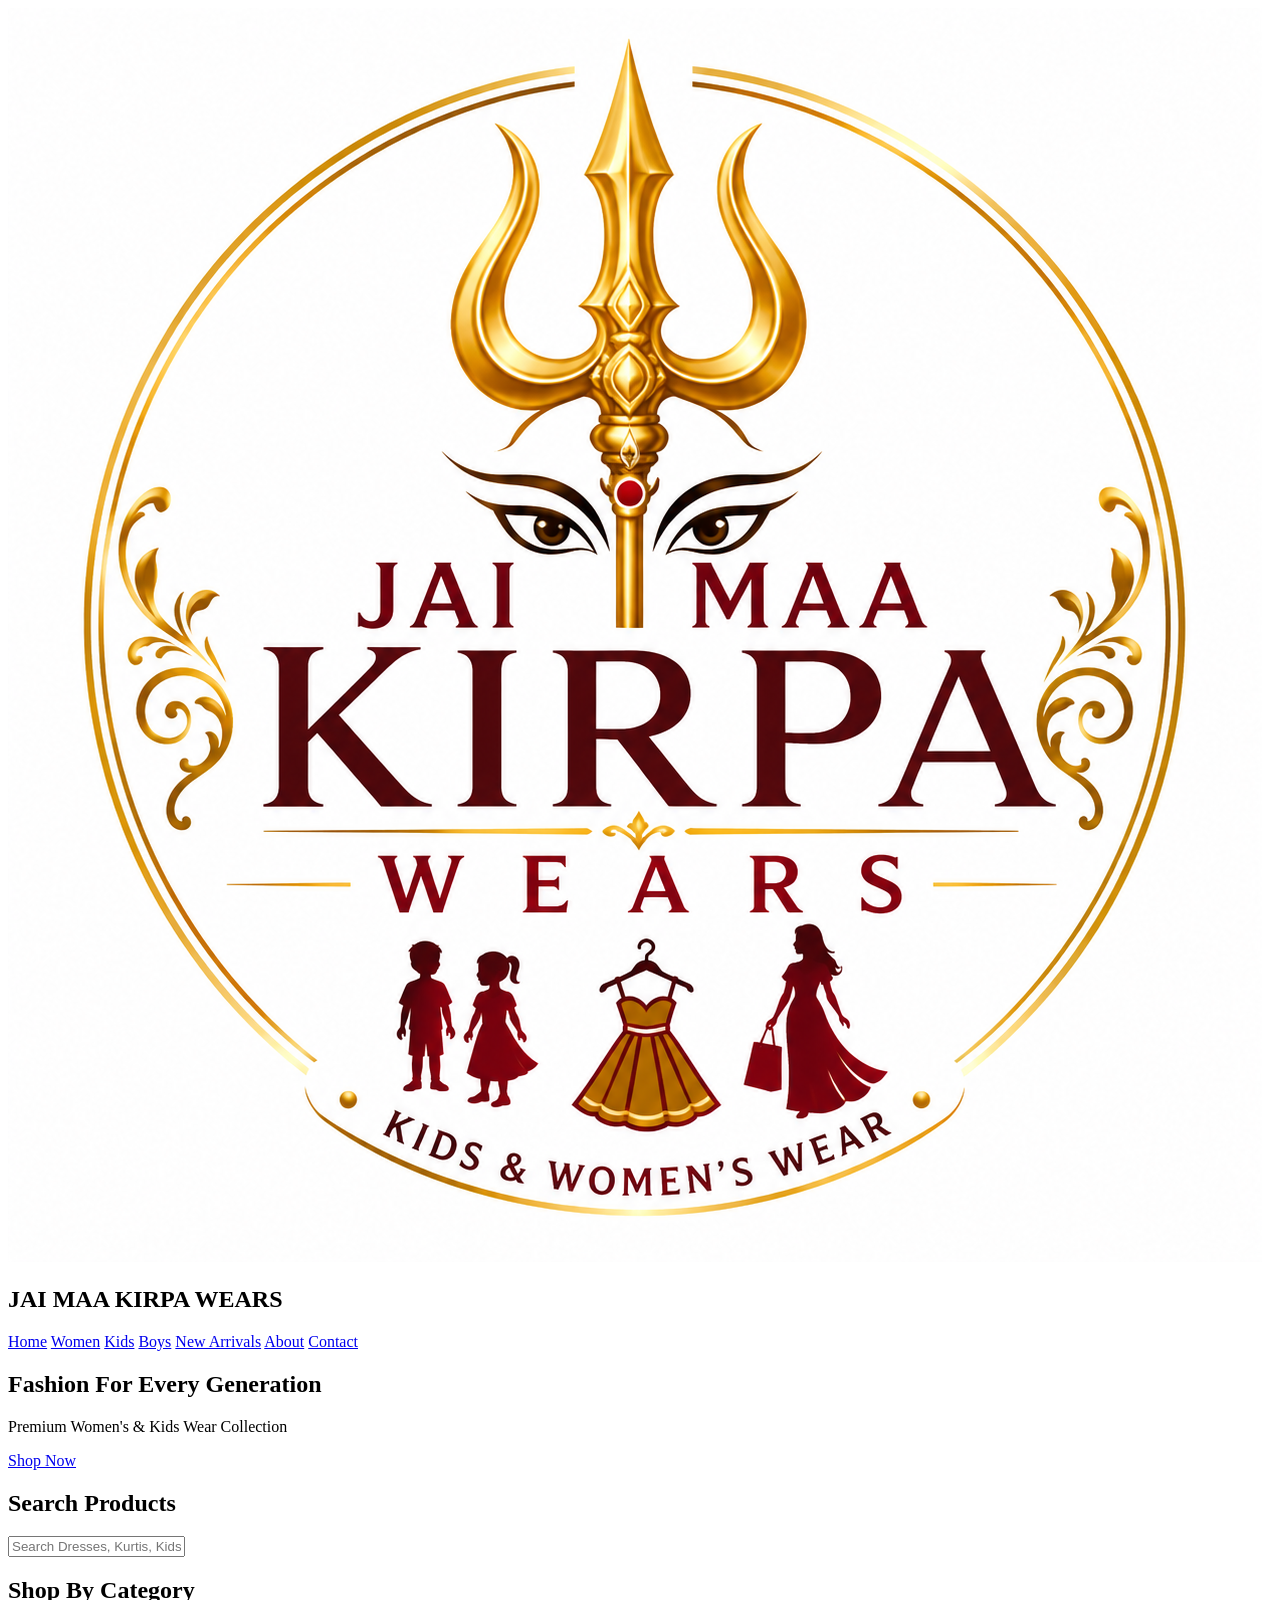
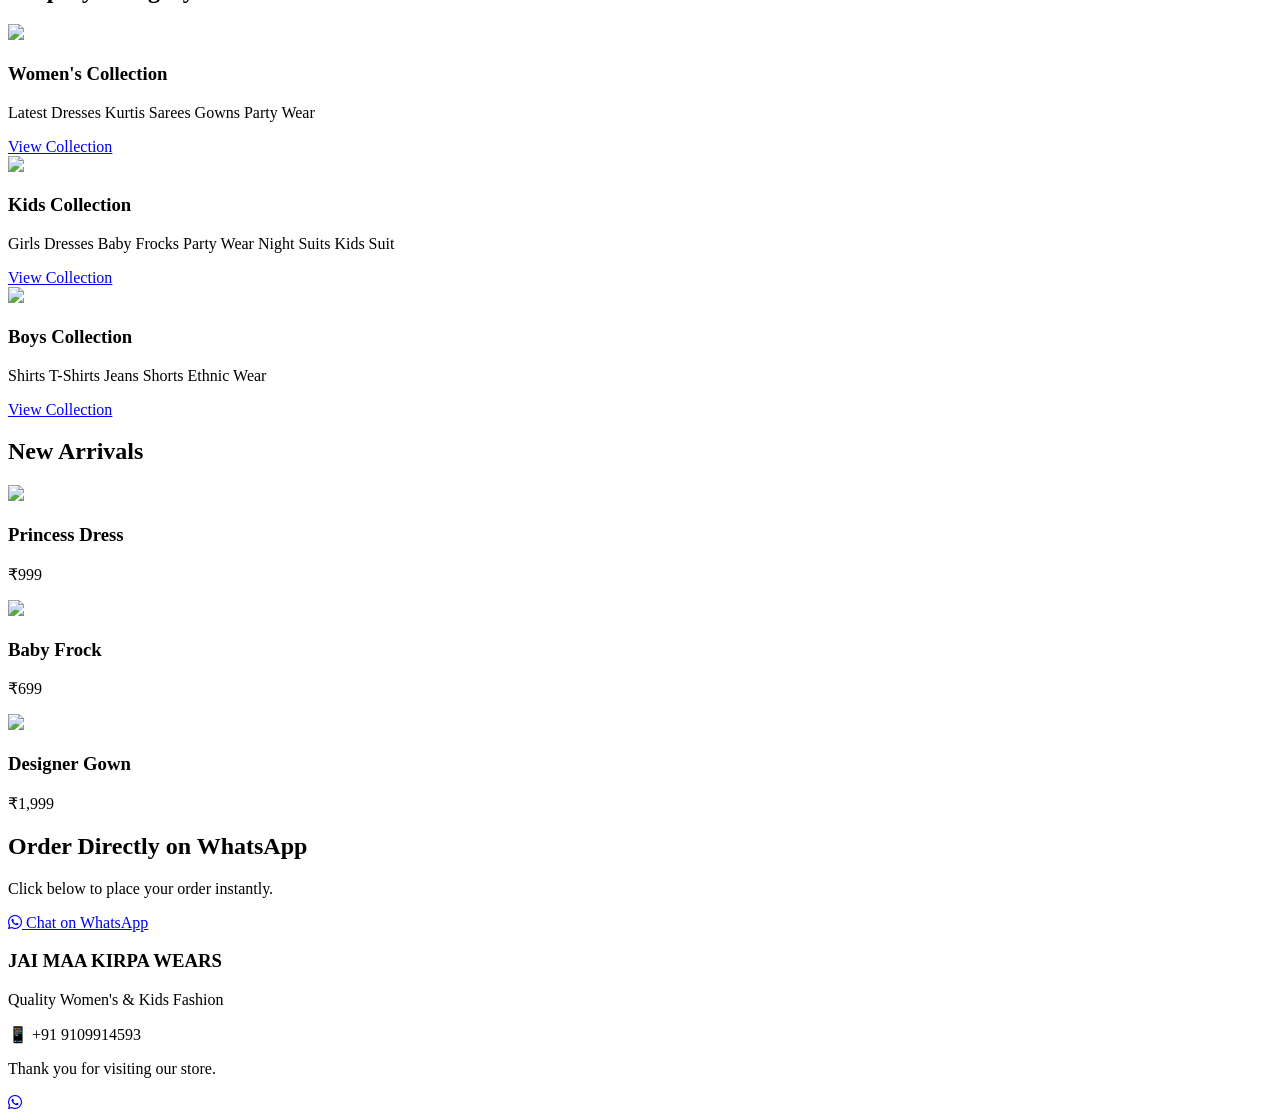
==== index.html @ 6b9ef033 "Add files via upload" ====
<!DOCTYPE html>
<html lang="en">
<head>
<meta charset="UTF-8">
<meta name="viewport" content="width=device-width, initial-scale=1.0">
<title>JAI MAA KIRPA WEARS</title>

<link rel="stylesheet" href="style.css">
<link rel="preconnect" href="https://fonts.googleapis.com">
<link href="https://fonts.googleapis.com/css2?family=Poppins:wght@300;400;500;600;700&display=swap" rel="stylesheet">

<link rel="stylesheet"
href="https://cdnjs.cloudflare.com/ajax/libs/font-awesome/6.5.2/css/all.min.css">

</head>

<body>

<header>

<div class="logo">

<img src="logo.png">

<h2>JAI MAA KIRPA WEARS</h2>

</div>

<nav>

<a href="#">Home</a>

<a href="women/index.html">Women</a>

<a href="kids/index.html">Kids</a>

<a href="boys/index.html">Boys</a>

<a href="new-arrivals.html">New Arrivals</a>

<a href="about.html">About</a>

<a href="contact.html">Contact</a>

</nav>

</header>

<section class="hero">

<div class="overlay">

<h1>Fashion For Every Generation</h1>

<p>
Premium Women's & Kids Wear Collection
</p>

<a href="women/index.html" class="btn">

Shop Now

</a>

</div>

</section>

<section class="search">

<h2>Search Products</h2>

<input
type="text"
id="searchInput"
placeholder="Search Dresses, Kurtis, Kids Wear..."
>

</section>

<section class="categories">

<h2 class="title">

Shop By Category

</h2>

<div class="grid">

<div class="card">

<img src="images/women/banner.jpg">

<h3>Women's Collection</h3>

<p>

Latest Dresses

Kurtis

Sarees

Gowns

Party Wear

</p>

<a href="women/index.html">

View Collection

</a>

</div>

<div class="card">

<img src="images/kids/banner.jpg">

<h3>Kids Collection</h3>

<p>

Girls Dresses

Baby Frocks

Party Wear

Night Suits

Kids Suit

</p>

<a href="kids/index.html">

View Collection

</a>

</div>

<div class="card">

<img src="images/boys/banner.jpg">

<h3>Boys Collection</h3>

<p>

Shirts

T-Shirts

Jeans

Shorts

Ethnic Wear

</p>

<a href="boys/index.html">

View Collection

</a>

</div>

</div>

</section>

<section class="arrival">

<h2 class="title">

New Arrivals

</h2>

<div class="grid">

<div class="card">

<img src="images/new/1.jpg">

<h3>Princess Dress</h3>

<p>

₹999

</p>

</div>

<div class="card">

<img src="images/new/2.jpg">

<h3>Baby Frock</h3>

<p>

₹699

</p>

</div>

<div class="card">

<img src="images/new/3.jpg">

<h3>Designer Gown</h3>

<p>

₹1,999

</p>

</div>

</div>

</section>

<section class="contact-home">

<h2>

Order Directly on WhatsApp

</h2>

<p>

Click below to place your order instantly.

</p>

<a
href="https://wa.me/919109914593"
class="whatsapp">

<i class="fab fa-whatsapp"></i>

Chat on WhatsApp

</a>

</section>

<footer>

<div>

<h3>JAI MAA KIRPA WEARS</h3>

<p>

Quality Women's & Kids Fashion

</p>

<p>

📱 +91 9109914593

</p>

<p>

Thank you for visiting our store.

</p>

</div>

</footer>

<script src="script.js"></script>

</body>

</html>
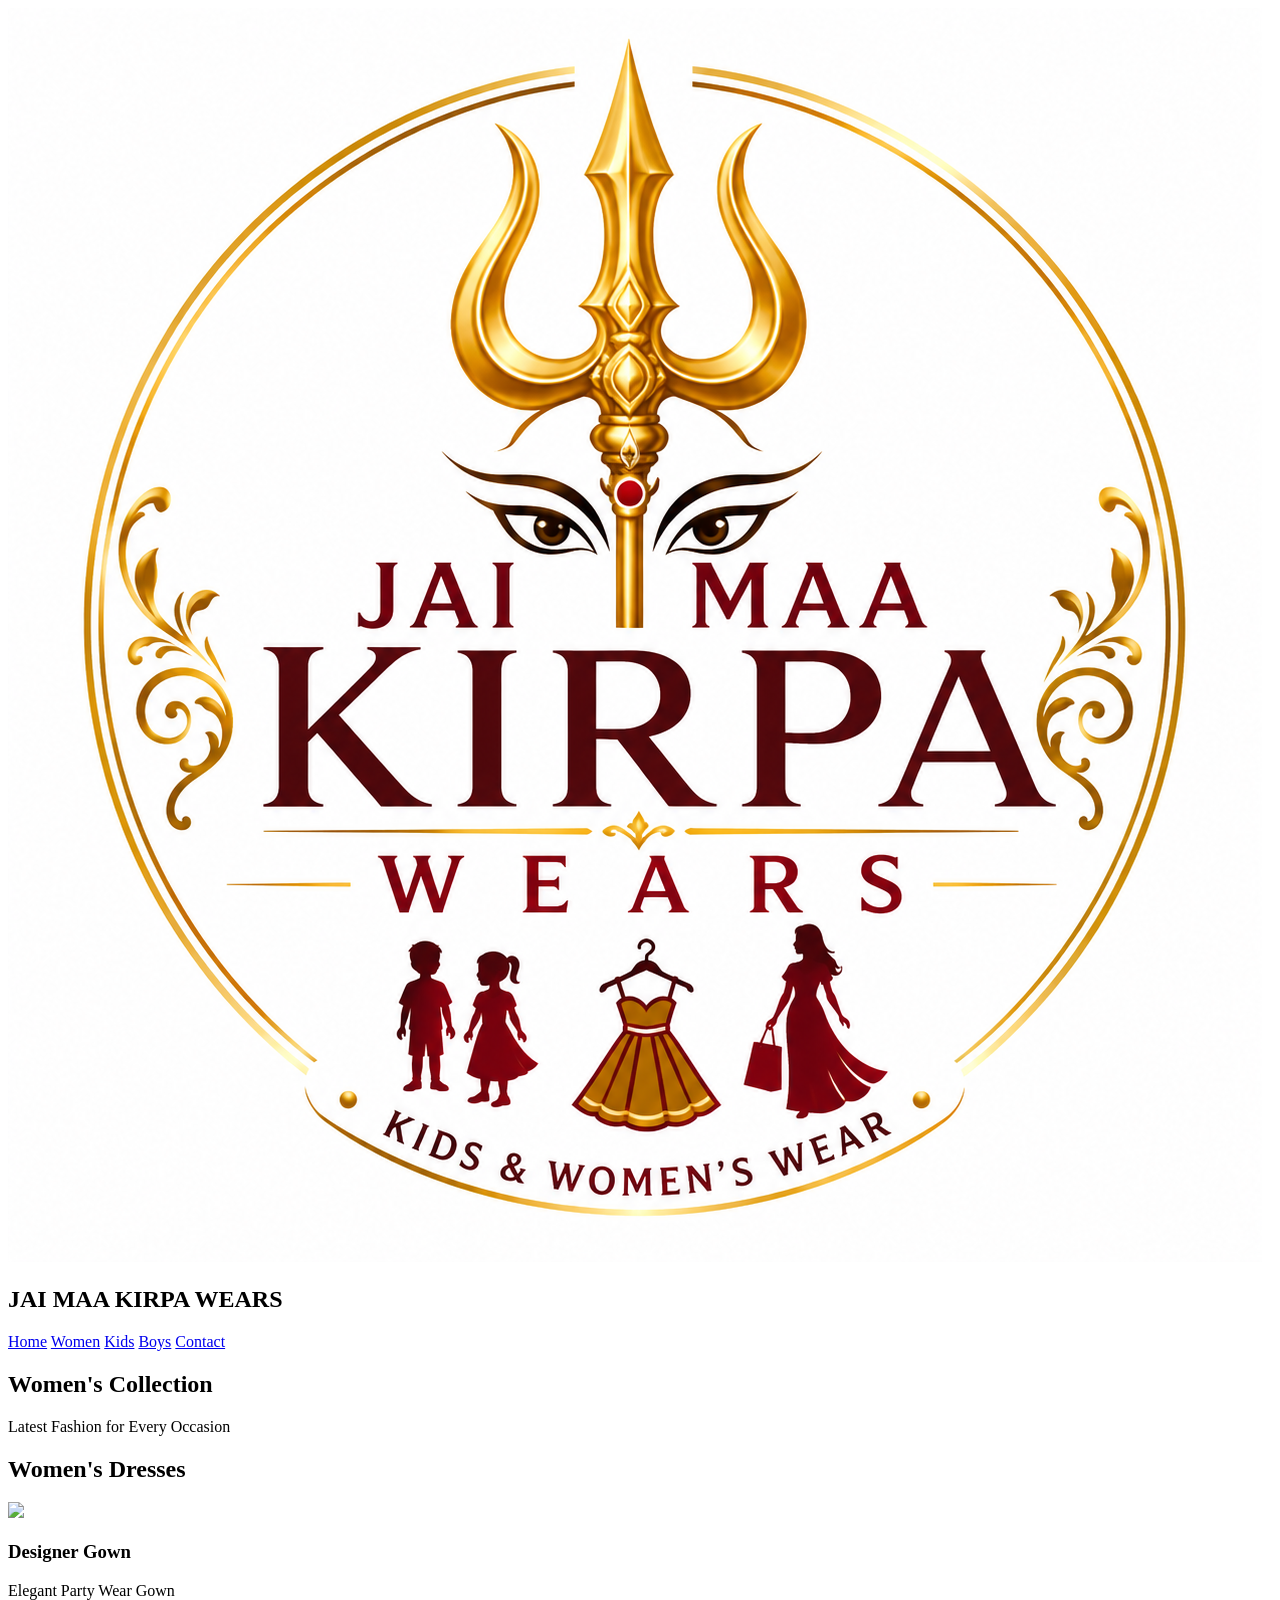
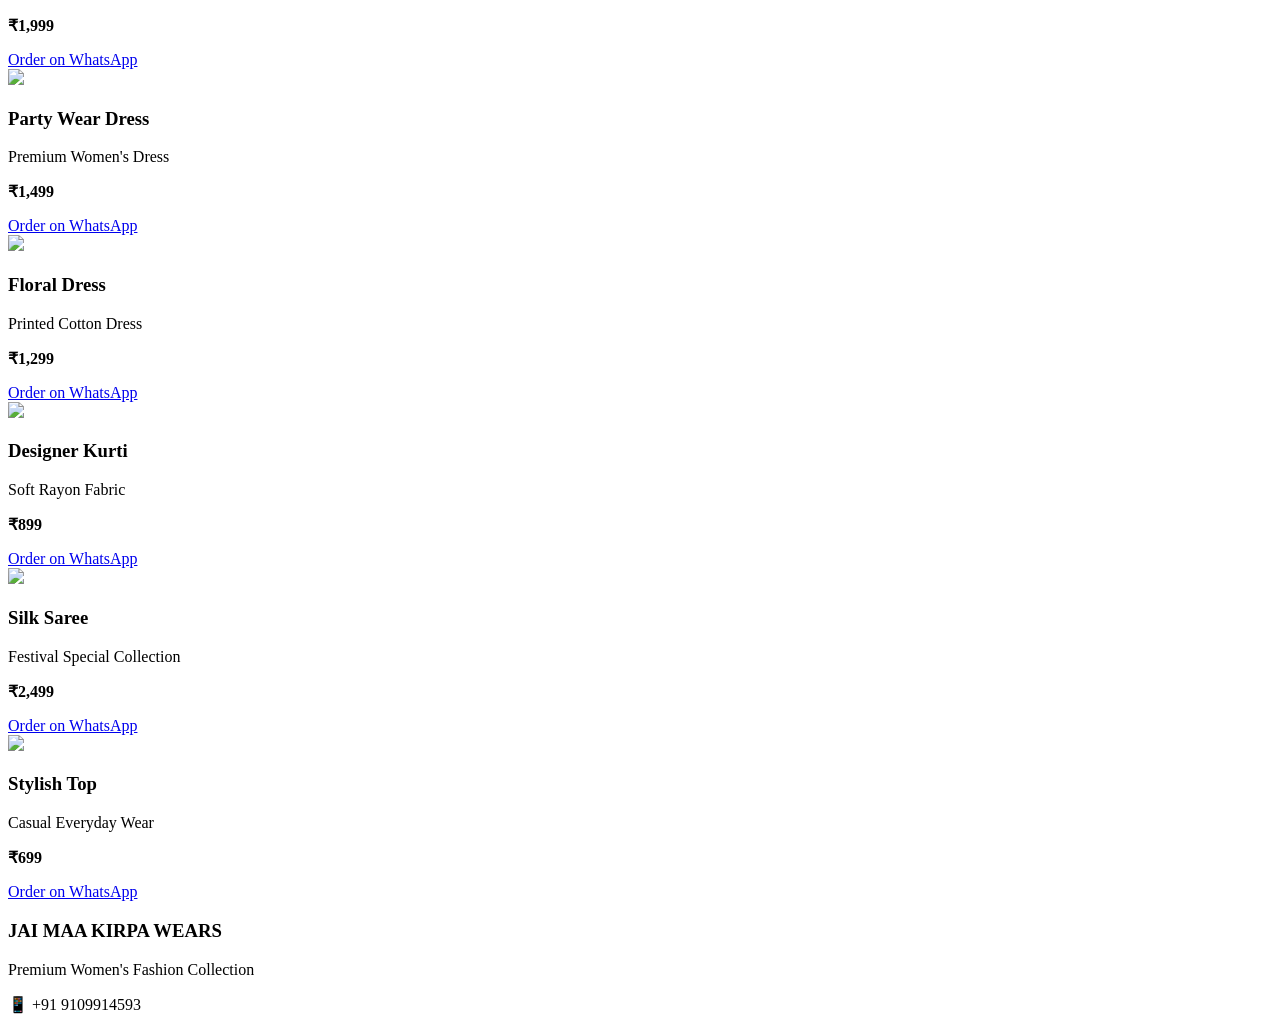
==== commit 9c6ca561: "Add files via upload" ====
--- a/index.html
+++ b/index.html
@@ -1,16 +1,18 @@
 <!DOCTYPE html>
 <html lang="en">
+
 <head>
+
 <meta charset="UTF-8">
 <meta name="viewport" content="width=device-width, initial-scale=1.0">
-<title>JAI MAA KIRPA WEARS</title>
 
-<link rel="stylesheet" href="style.css">
+<title>Women's Collection | Jai Maa Kirpa Wears</title>
+
+<link rel="stylesheet" href="../style.css">
+
 <link rel="preconnect" href="https://fonts.googleapis.com">
+
 <link href="https://fonts.googleapis.com/css2?family=Poppins:wght@300;400;500;600;700&display=swap" rel="stylesheet">
-
-<link rel="stylesheet"
-href="https://cdnjs.cloudflare.com/ajax/libs/font-awesome/6.5.2/css/all.min.css">
 
 </head>
 
@@ -20,7 +22,7 @@
 
 <div class="logo">
 
-<img src="logo.png">
+<img src="../logo.png" alt="Logo">
 
 <h2>JAI MAA KIRPA WEARS</h2>
 
@@ -28,19 +30,15 @@
 
 <nav>
 
-<a href="#">Home</a>
+<a href="../index.html">Home</a>
 
-<a href="women/index.html">Women</a>
+<a href="../women/index.html">Women</a>
 
-<a href="kids/index.html">Kids</a>
+<a href="../kids/index.html">Kids</a>
 
-<a href="boys/index.html">Boys</a>
+<a href="../boys/index.html">Boys</a>
 
-<a href="new-arrivals.html">New Arrivals</a>
-
-<a href="about.html">About</a>
-
-<a href="contact.html">Contact</a>
+<a href="../contact.html">Contact</a>
 
 </nav>
 
@@ -50,67 +48,33 @@
 
 <div class="overlay">
 
-<h1>Fashion For Every Generation</h1>
+<h1>Women's Collection</h1>
 
-<p>
-Premium Women's & Kids Wear Collection
-</p>
-
-<a href="women/index.html" class="btn">
-
-Shop Now
-
-</a>
+<p>Latest Fashion for Every Occasion</p>
 
 </div>
 
 </section>
 
-<section class="search">
+<section>
 
-<h2>Search Products</h2>
-
-<input
-type="text"
-id="searchInput"
-placeholder="Search Dresses, Kurtis, Kids Wear..."
->
-
-</section>
-
-<section class="categories">
-
-<h2 class="title">
-
-Shop By Category
-
-</h2>
+<h2 class="title">Women's Dresses</h2>
 
 <div class="grid">
 
 <div class="card">
 
-<img src="images/women/banner.jpg">
+<img src="../images/women/dress1.jpg">
 
-<h3>Women's Collection</h3>
+<h3>Designer Gown</h3>
 
-<p>
+<p>Elegant Party Wear Gown</p>
 
-Latest Dresses
+<p><strong>₹1,999</strong></p>
 
-Kurtis
+<a href="https://wa.me/919109914593?text=I%20want%20Designer%20Gown">
 
-Sarees
-
-Gowns
-
-Party Wear
-
-</p>
-
-<a href="women/index.html">
-
-View Collection
+Order on WhatsApp
 
 </a>
 
@@ -118,27 +82,17 @@
 
 <div class="card">
 
-<img src="images/kids/banner.jpg">
+<img src="../images/women/dress2.jpg">
 
-<h3>Kids Collection</h3>
+<h3>Party Wear Dress</h3>
 
-<p>
+<p>Premium Women's Dress</p>
 
-Girls Dresses
+<p><strong>₹1,499</strong></p>
 
-Baby Frocks
+<a href="https://wa.me/919109914593?text=I%20want%20Party%20Wear%20Dress">
 
-Party Wear
-
-Night Suits
-
-Kids Suit
-
-</p>
-
-<a href="kids/index.html">
-
-View Collection
+Order on WhatsApp
 
 </a>
 
@@ -146,27 +100,71 @@
 
 <div class="card">
 
-<img src="images/boys/banner.jpg">
+<img src="../images/women/dress3.jpg">
 
-<h3>Boys Collection</h3>
+<h3>Floral Dress</h3>
 
-<p>
+<p>Printed Cotton Dress</p>
 
-Shirts
+<p><strong>₹1,299</strong></p>
 
-T-Shirts
+<a href="https://wa.me/919109914593?text=I%20want%20Floral%20Dress">
 
-Jeans
+Order on WhatsApp
 
-Shorts
+</a>
 
-Ethnic Wear
+</div>
 
-</p>
+<div class="card">
 
-<a href="boys/index.html">
+<img src="../images/women/kurti1.jpg">
 
-View Collection
+<h3>Designer Kurti</h3>
+
+<p>Soft Rayon Fabric</p>
+
+<p><strong>₹899</strong></p>
+
+<a href="https://wa.me/919109914593?text=I%20want%20Designer%20Kurti">
+
+Order on WhatsApp
+
+</a>
+
+</div>
+
+<div class="card">
+
+<img src="../images/women/saree1.jpg">
+
+<h3>Silk Saree</h3>
+
+<p>Festival Special Collection</p>
+
+<p><strong>₹2,499</strong></p>
+
+<a href="https://wa.me/919109914593?text=I%20want%20Silk%20Saree">
+
+Order on WhatsApp
+
+</a>
+
+</div>
+
+<div class="card">
+
+<img src="../images/women/top1.jpg">
+
+<h3>Stylish Top</h3>
+
+<p>Casual Everyday Wear</p>
+
+<p><strong>₹699</strong></p>
+
+<a href="https://wa.me/919109914593?text=I%20want%20Stylish%20Top">
+
+Order on WhatsApp
 
 </a>
 
@@ -176,117 +174,17 @@
 
 </section>
 
-<section class="arrival">
-
-<h2 class="title">
-
-New Arrivals
-
-</h2>
-
-<div class="grid">
-
-<div class="card">
-
-<img src="images/new/1.jpg">
-
-<h3>Princess Dress</h3>
-
-<p>
-
-₹999
-
-</p>
-
-</div>
-
-<div class="card">
-
-<img src="images/new/2.jpg">
-
-<h3>Baby Frock</h3>
-
-<p>
-
-₹699
-
-</p>
-
-</div>
-
-<div class="card">
-
-<img src="images/new/3.jpg">
-
-<h3>Designer Gown</h3>
-
-<p>
-
-₹1,999
-
-</p>
-
-</div>
-
-</div>
-
-</section>
-
-<section class="contact-home">
-
-<h2>
-
-Order Directly on WhatsApp
-
-</h2>
-
-<p>
-
-Click below to place your order instantly.
-
-</p>
-
-<a
-href="https://wa.me/919109914593"
-class="whatsapp">
-
-<i class="fab fa-whatsapp"></i>
-
-Chat on WhatsApp
-
-</a>
-
-</section>
-
 <footer>
-
-<div>
 
 <h3>JAI MAA KIRPA WEARS</h3>
 
-<p>
+<p>Premium Women's Fashion Collection</p>
 
-Quality Women's & Kids Fashion
-
-</p>
-
-<p>
-
-📱 +91 9109914593
-
-</p>
-
-<p>
-
-Thank you for visiting our store.
-
-</p>
-
-</div>
+<p>📱 +91 9109914593</p>
 
 </footer>
 
-<script src="script.js"></script>
+<script src="../script.js"></script>
 
 </body>
 
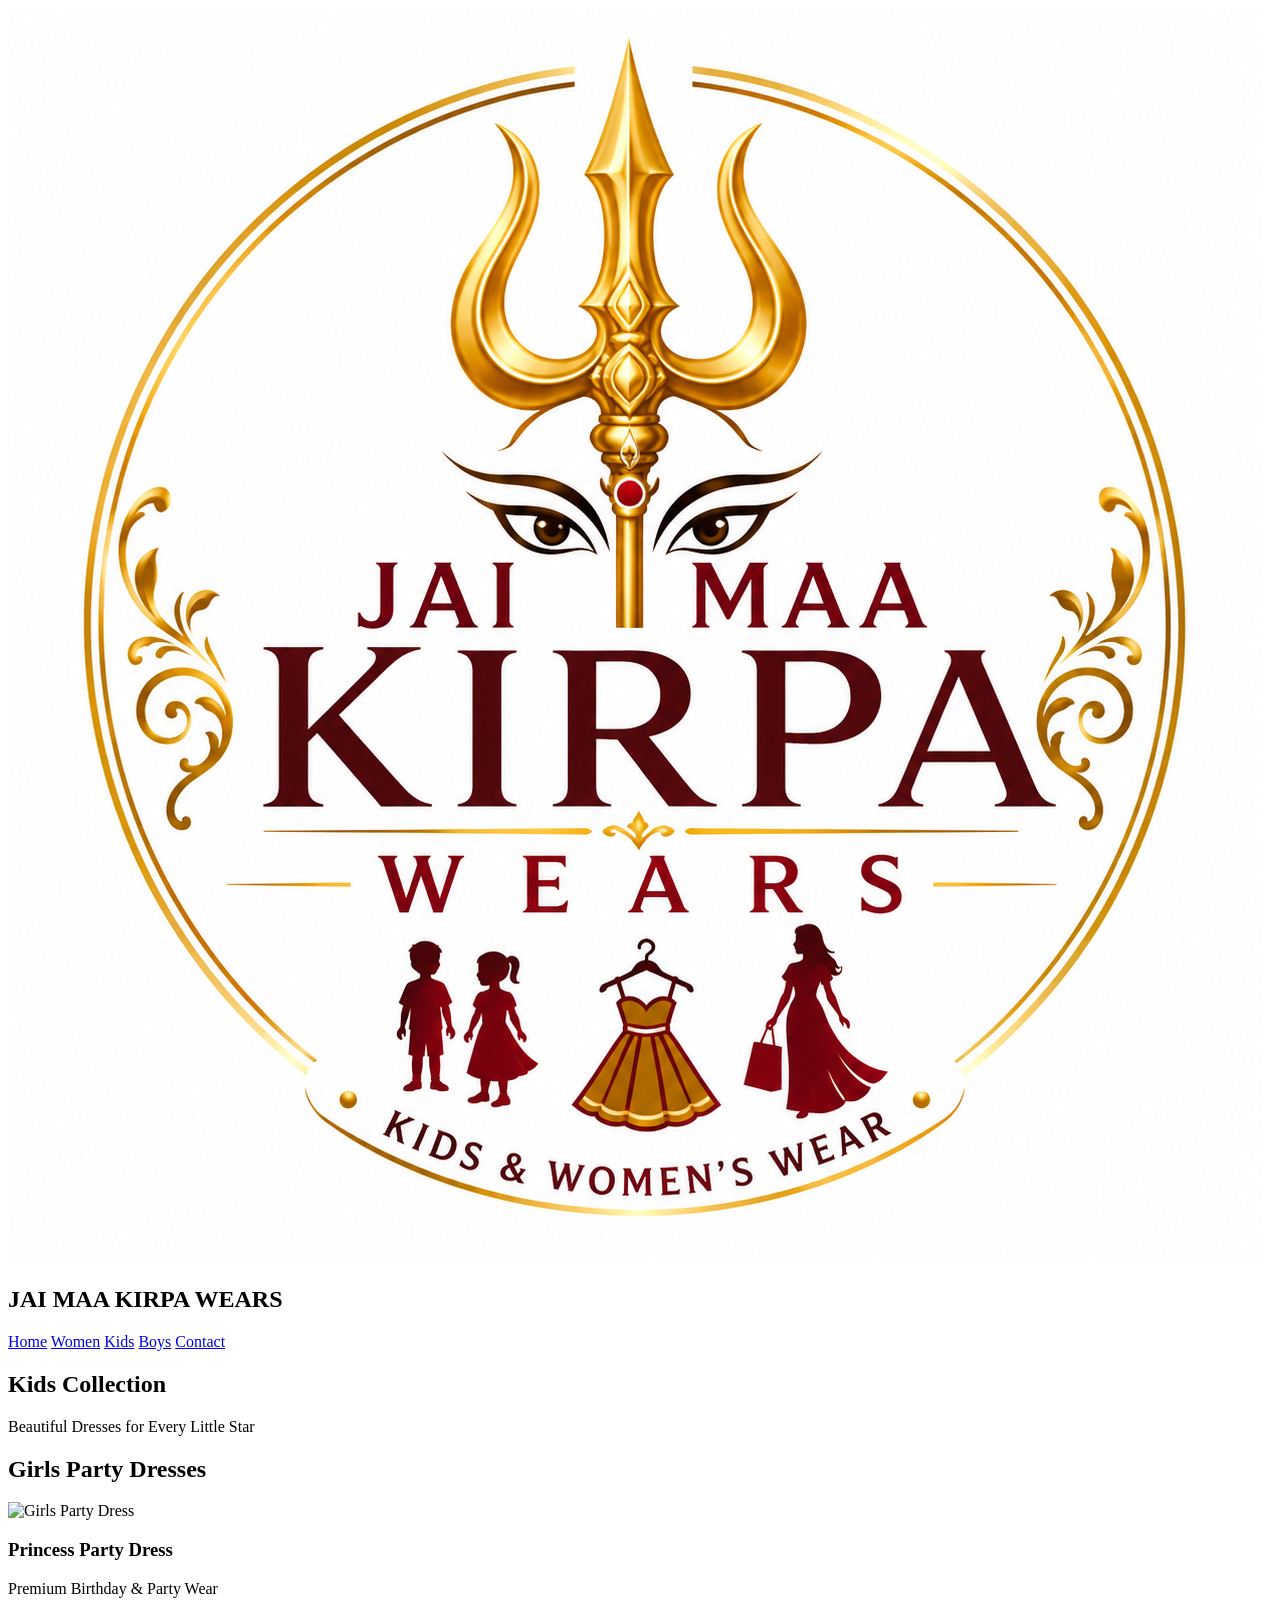
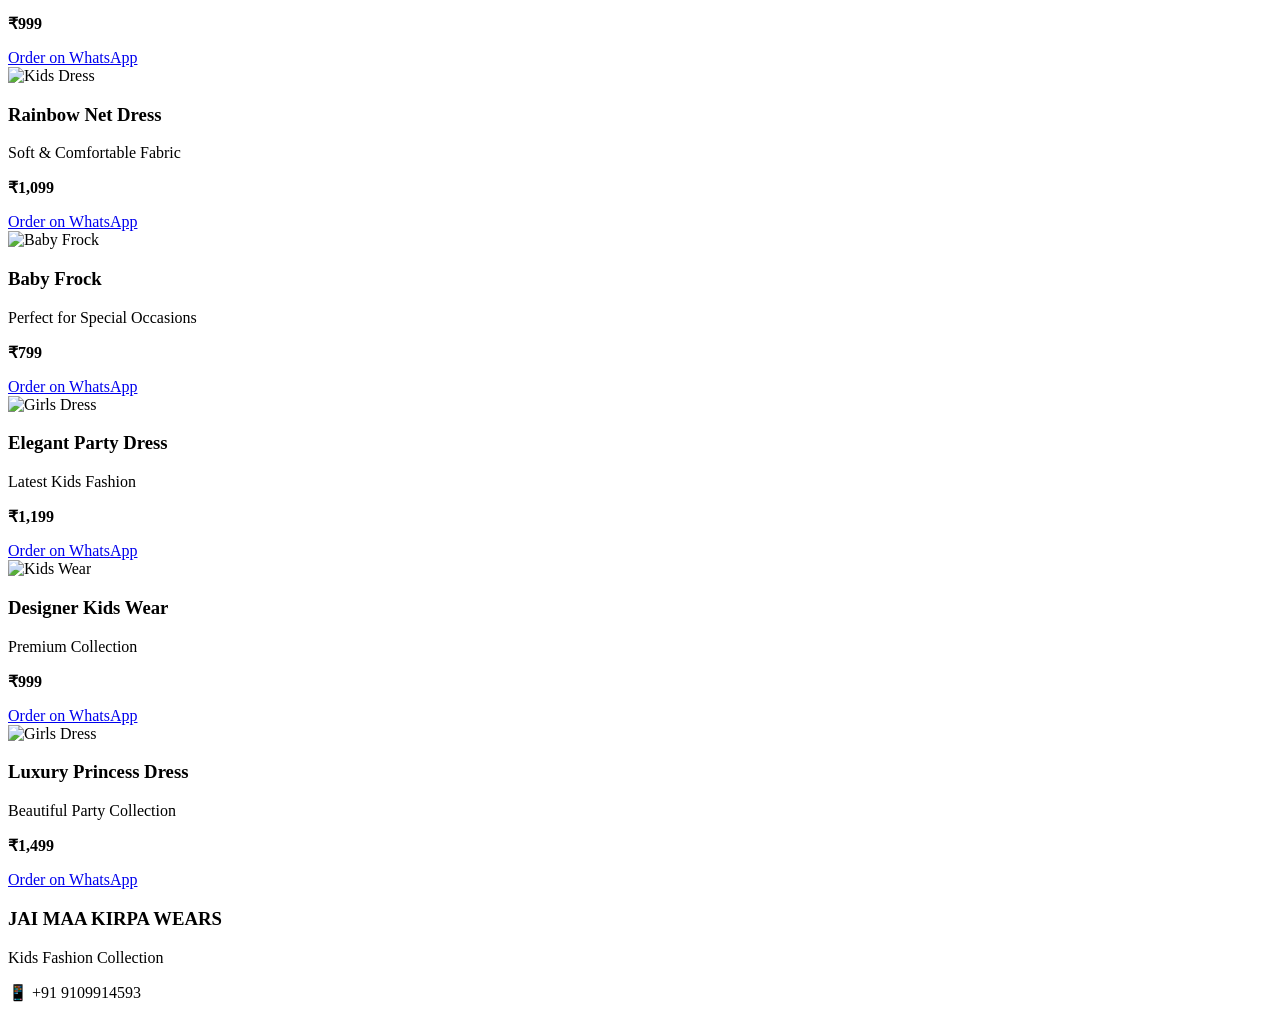
==== commit 9de18f5a: "Add files via upload" ====
--- a/index.html
+++ b/index.html
@@ -1,16 +1,13 @@
 <!DOCTYPE html>
 <html lang="en">
-
 <head>
 
 <meta charset="UTF-8">
 <meta name="viewport" content="width=device-width, initial-scale=1.0">
 
-<title>Women's Collection | Jai Maa Kirpa Wears</title>
+<title>Kids Collection | JAI MAA KIRPA WEARS</title>
 
 <link rel="stylesheet" href="../style.css">
-
-<link rel="preconnect" href="https://fonts.googleapis.com">
 
 <link href="https://fonts.googleapis.com/css2?family=Poppins:wght@300;400;500;600;700&display=swap" rel="stylesheet">
 
@@ -31,13 +28,9 @@
 <nav>
 
 <a href="../index.html">Home</a>
-
 <a href="../women/index.html">Women</a>
-
 <a href="../kids/index.html">Kids</a>
-
 <a href="../boys/index.html">Boys</a>
-
 <a href="../contact.html">Contact</a>
 
 </nav>
@@ -48,9 +41,9 @@
 
 <div class="overlay">
 
-<h1>Women's Collection</h1>
+<h1>Kids Collection</h1>
 
-<p>Latest Fashion for Every Occasion</p>
+<p>Beautiful Dresses for Every Little Star</p>
 
 </div>
 
@@ -58,114 +51,102 @@
 
 <section>
 
-<h2 class="title">Women's Dresses</h2>
+<h2 class="title">Girls Party Dresses</h2>
 
 <div class="grid">
 
 <div class="card">
 
-<img src="../images/women/dress1.jpg">
+<img src="../images/kids/kids1.jpg" alt="Girls Party Dress">
 
-<h3>Designer Gown</h3>
+<h3>Princess Party Dress</h3>
 
-<p>Elegant Party Wear Gown</p>
+<p>Premium Birthday & Party Wear</p>
 
-<p><strong>₹1,999</strong></p>
+<p><strong>₹999</strong></p>
 
-<a href="https://wa.me/919109914593?text=I%20want%20Designer%20Gown">
-
+<a href="https://wa.me/919109914593?text=I want to order Princess Party Dress">
 Order on WhatsApp
-
 </a>
 
 </div>
 
 <div class="card">
 
-<img src="../images/women/dress2.jpg">
+<img src="../images/kids/kids2.jpg" alt="Kids Dress">
 
-<h3>Party Wear Dress</h3>
+<h3>Rainbow Net Dress</h3>
 
-<p>Premium Women's Dress</p>
+<p>Soft & Comfortable Fabric</p>
 
-<p><strong>₹1,499</strong></p>
+<p><strong>₹1,099</strong></p>
 
-<a href="https://wa.me/919109914593?text=I%20want%20Party%20Wear%20Dress">
-
+<a href="https://wa.me/919109914593?text=I want to order Rainbow Net Dress">
 Order on WhatsApp
-
 </a>
 
 </div>
 
 <div class="card">
 
-<img src="../images/women/dress3.jpg">
+<img src="../images/kids/kids3.jpg" alt="Baby Frock">
 
-<h3>Floral Dress</h3>
+<h3>Baby Frock</h3>
 
-<p>Printed Cotton Dress</p>
+<p>Perfect for Special Occasions</p>
 
-<p><strong>₹1,299</strong></p>
+<p><strong>₹799</strong></p>
 
-<a href="https://wa.me/919109914593?text=I%20want%20Floral%20Dress">
-
+<a href="https://wa.me/919109914593?text=I want to order Baby Frock">
 Order on WhatsApp
-
 </a>
 
 </div>
 
 <div class="card">
 
-<img src="../images/women/kurti1.jpg">
+<img src="../images/kids/kids4.jpg" alt="Girls Dress">
 
-<h3>Designer Kurti</h3>
+<h3>Elegant Party Dress</h3>
 
-<p>Soft Rayon Fabric</p>
+<p>Latest Kids Fashion</p>
 
-<p><strong>₹899</strong></p>
+<p><strong>₹1,199</strong></p>
 
-<a href="https://wa.me/919109914593?text=I%20want%20Designer%20Kurti">
-
+<a href="https://wa.me/919109914593?text=I want to order Elegant Party Dress">
 Order on WhatsApp
-
 </a>
 
 </div>
 
 <div class="card">
 
-<img src="../images/women/saree1.jpg">
+<img src="../images/kids/kids5.jpg" alt="Kids Wear">
 
-<h3>Silk Saree</h3>
+<h3>Designer Kids Wear</h3>
 
-<p>Festival Special Collection</p>
+<p>Premium Collection</p>
 
-<p><strong>₹2,499</strong></p>
+<p><strong>₹999</strong></p>
 
-<a href="https://wa.me/919109914593?text=I%20want%20Silk%20Saree">
-
+<a href="https://wa.me/919109914593?text=I want to order Designer Kids Wear">
 Order on WhatsApp
-
 </a>
 
 </div>
 
 <div class="card">
 
-<img src="../images/women/top1.jpg">
+<img src="../images/kids/kids6.jpg" alt="Girls Dress">
 
-<h3>Stylish Top</h3>
+<h3>Luxury Princess Dress</h3>
 
-<p>Casual Everyday Wear</p>
+<p>Beautiful Party Collection</p>
 
-<p><strong>₹699</strong></p>
+<p><strong>₹1,499</strong></p>
 
-<a href="https://wa.me/919109914593?text=I%20want%20Stylish%20Top">
-
+<a href="https://wa.me/919109914593?text=I want to order Luxury Princess Dress">
 Order on WhatsApp
-
 </a>
 
 </div>
@@ -178,7 +159,7 @@
 
 <h3>JAI MAA KIRPA WEARS</h3>
 
-<p>Premium Women's Fashion Collection</p>
+<p>Kids Fashion Collection</p>
 
 <p>📱 +91 9109914593</p>
 
@@ -187,5 +168,4 @@
 <script src="../script.js"></script>
 
 </body>
-
 </html>
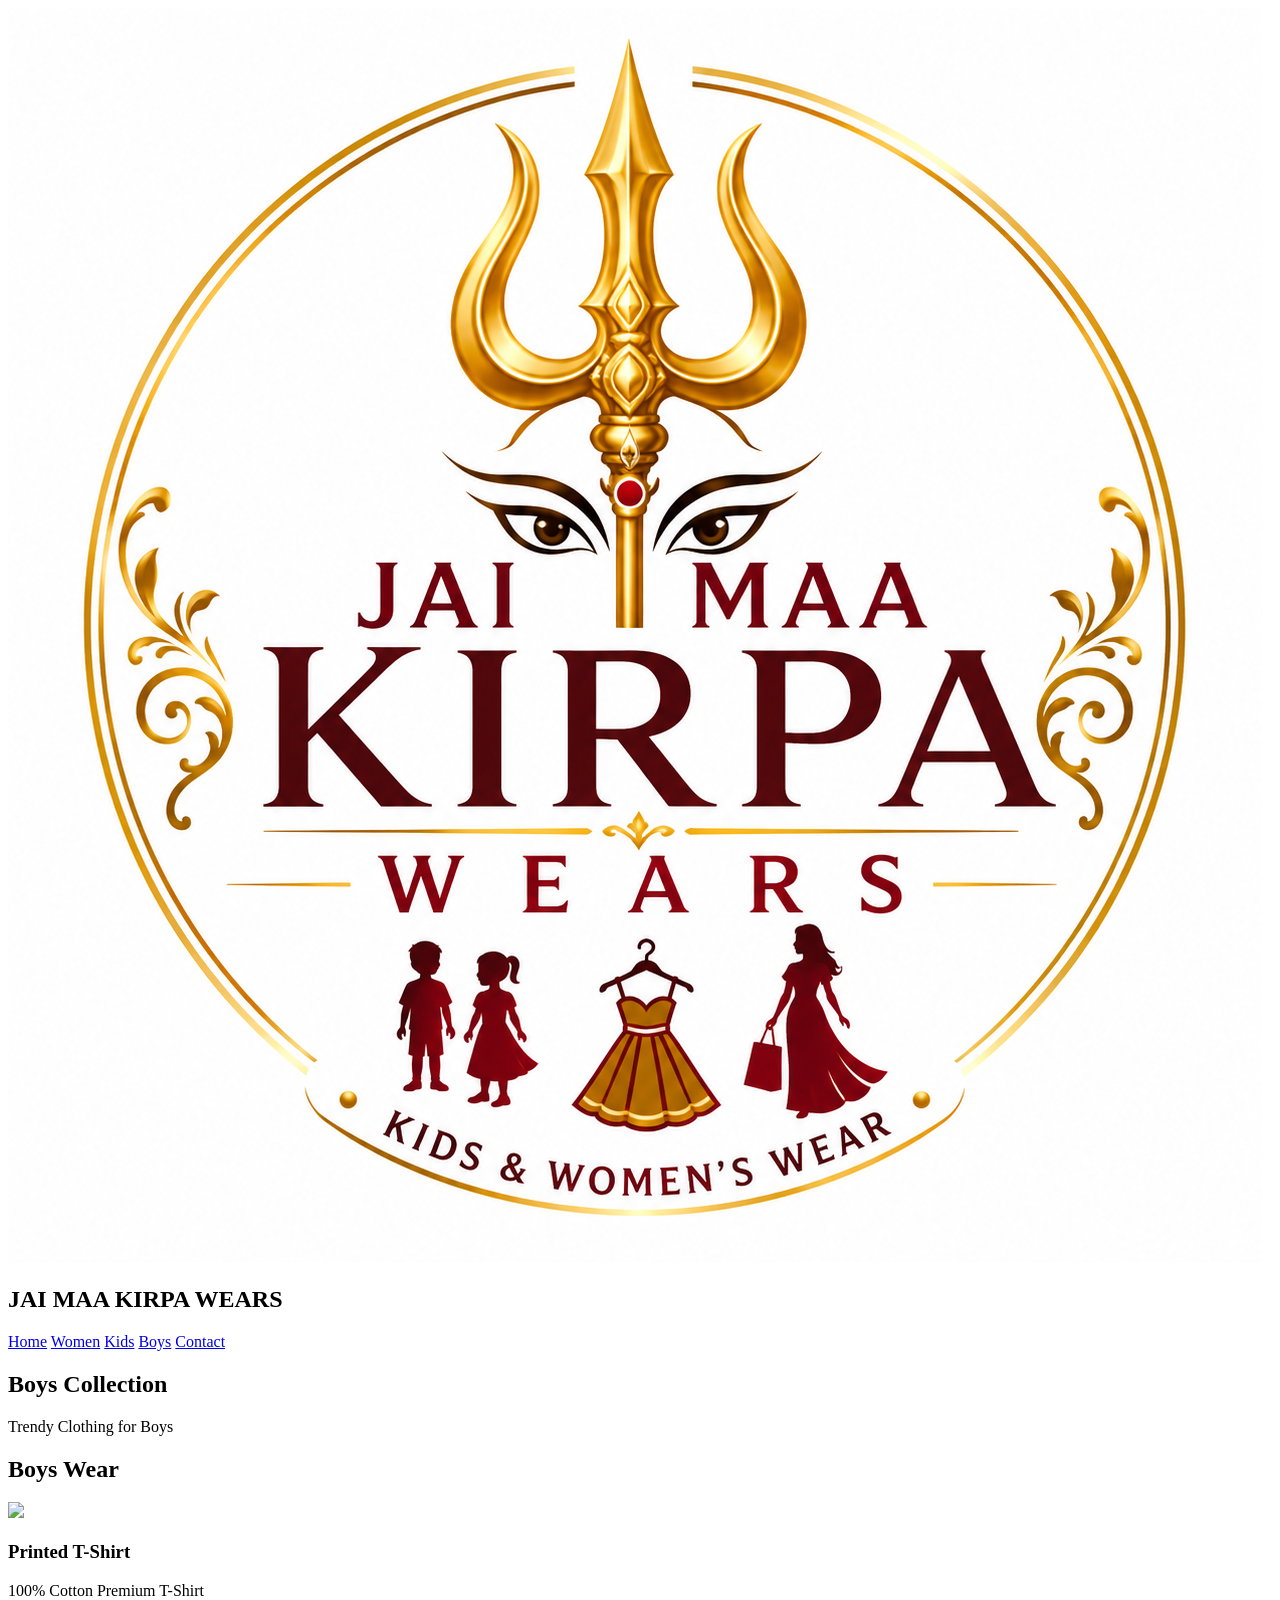
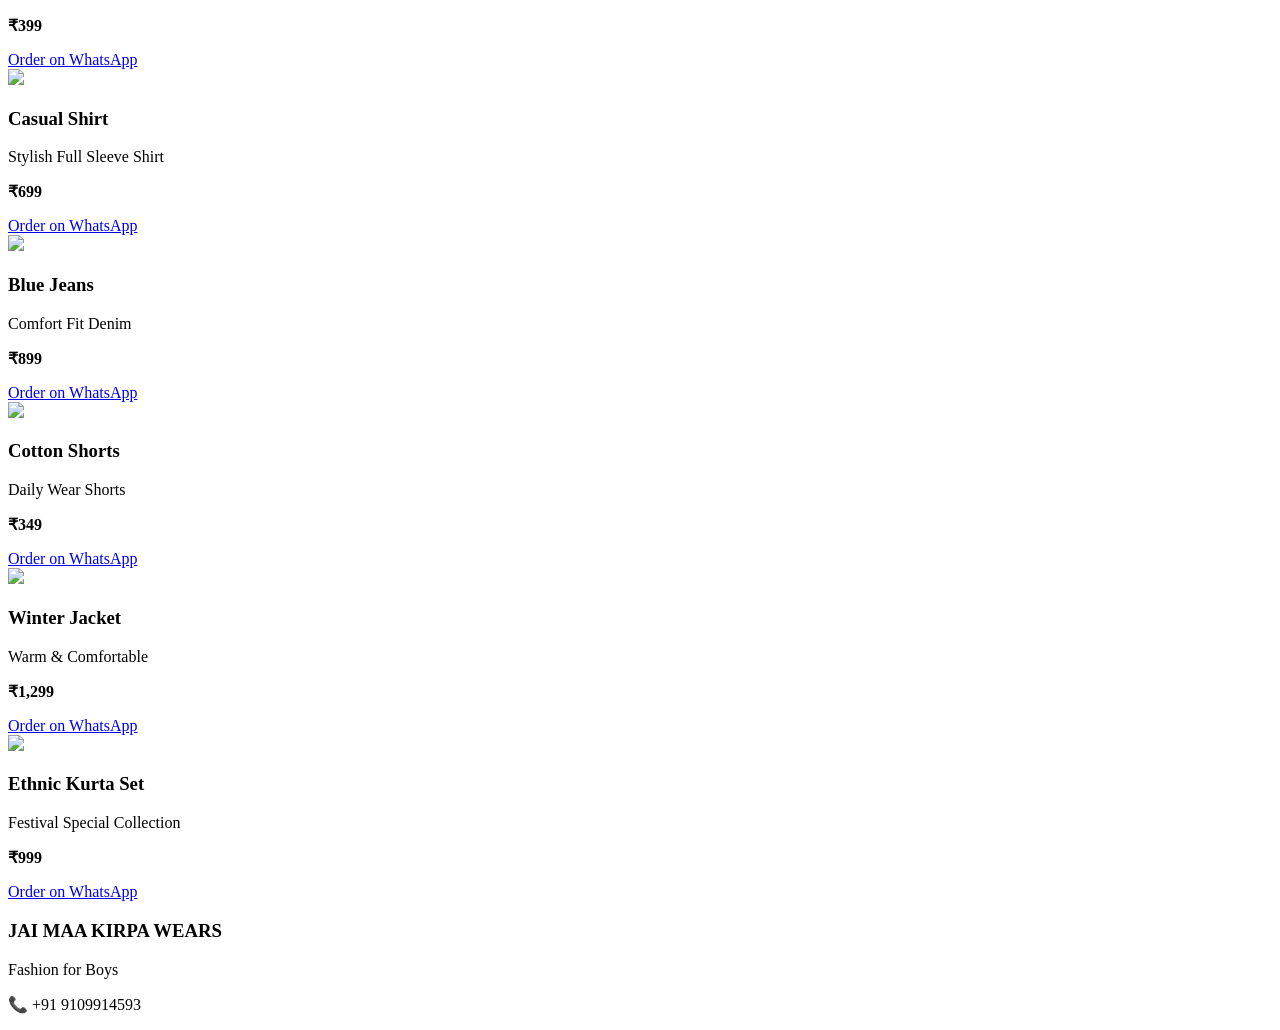
==== commit 7db25642: "Add files via upload" ====
--- a/index.html
+++ b/index.html
@@ -1,11 +1,12 @@
 <!DOCTYPE html>
 <html lang="en">
+
 <head>
 
 <meta charset="UTF-8">
 <meta name="viewport" content="width=device-width, initial-scale=1.0">
 
-<title>Kids Collection | JAI MAA KIRPA WEARS</title>
+<title>Boys Collection | JAI MAA KIRPA WEARS</title>
 
 <link rel="stylesheet" href="../style.css">
 
@@ -28,9 +29,13 @@
 <nav>
 
 <a href="../index.html">Home</a>
+
 <a href="../women/index.html">Women</a>
+
 <a href="../kids/index.html">Kids</a>
+
 <a href="../boys/index.html">Boys</a>
+
 <a href="../contact.html">Contact</a>
 
 </nav>
@@ -41,9 +46,9 @@
 
 <div class="overlay">
 
-<h1>Kids Collection</h1>
+<h1>Boys Collection</h1>
 
-<p>Beautiful Dresses for Every Little Star</p>
+<p>Trendy Clothing for Boys</p>
 
 </div>
 
@@ -51,21 +56,21 @@
 
 <section>
 
-<h2 class="title">Girls Party Dresses</h2>
+<h2 class="title">Boys Wear</h2>
 
 <div class="grid">
 
 <div class="card">
 
-<img src="../images/kids/kids1.jpg" alt="Girls Party Dress">
+<img src="../images/boys/tshirt1.jpg">
 
-<h3>Princess Party Dress</h3>
+<h3>Printed T-Shirt</h3>
 
-<p>Premium Birthday & Party Wear</p>
+<p>100% Cotton Premium T-Shirt</p>
 
-<p><strong>₹999</strong></p>
+<p><strong>₹399</strong></p>
 
-<a href="https://wa.me/919109914593?text=I want to order Princess Party Dress">
+<a href="https://wa.me/919109914593?text=I want Printed T-Shirt">
 Order on WhatsApp
 </a>
 
@@ -73,15 +78,15 @@
 
 <div class="card">
 
-<img src="../images/kids/kids2.jpg" alt="Kids Dress">
+<img src="../images/boys/shirt1.jpg">
 
-<h3>Rainbow Net Dress</h3>
+<h3>Casual Shirt</h3>
 
-<p>Soft & Comfortable Fabric</p>
+<p>Stylish Full Sleeve Shirt</p>
 
-<p><strong>₹1,099</strong></p>
+<p><strong>₹699</strong></p>
 
-<a href="https://wa.me/919109914593?text=I want to order Rainbow Net Dress">
+<a href="https://wa.me/919109914593?text=I want Casual Shirt">
 Order on WhatsApp
 </a>
 
@@ -89,15 +94,15 @@
 
 <div class="card">
 
-<img src="../images/kids/kids3.jpg" alt="Baby Frock">
+<img src="../images/boys/jeans1.jpg">
 
-<h3>Baby Frock</h3>
+<h3>Blue Jeans</h3>
 
-<p>Perfect for Special Occasions</p>
+<p>Comfort Fit Denim</p>
 
-<p><strong>₹799</strong></p>
+<p><strong>₹899</strong></p>
 
-<a href="https://wa.me/919109914593?text=I want to order Baby Frock">
+<a href="https://wa.me/919109914593?text=I want Blue Jeans">
 Order on WhatsApp
 </a>
 
@@ -105,15 +110,15 @@
 
 <div class="card">
 
-<img src="../images/kids/kids4.jpg" alt="Girls Dress">
+<img src="../images/boys/shorts1.jpg">
 
-<h3>Elegant Party Dress</h3>
+<h3>Cotton Shorts</h3>
 
-<p>Latest Kids Fashion</p>
+<p>Daily Wear Shorts</p>
 
-<p><strong>₹1,199</strong></p>
+<p><strong>₹349</strong></p>
 
-<a href="https://wa.me/919109914593?text=I want to order Elegant Party Dress">
+<a href="https://wa.me/919109914593?text=I want Cotton Shorts">
 Order on WhatsApp
 </a>
 
@@ -121,15 +126,15 @@
 
 <div class="card">
 
-<img src="../images/kids/kids5.jpg" alt="Kids Wear">
+<img src="../images/boys/jacket1.jpg">
 
-<h3>Designer Kids Wear</h3>
+<h3>Winter Jacket</h3>
 
-<p>Premium Collection</p>
+<p>Warm & Comfortable</p>
 
-<p><strong>₹999</strong></p>
+<p><strong>₹1,299</strong></p>
 
-<a href="https://wa.me/919109914593?text=I want to order Designer Kids Wear">
+<a href="https://wa.me/919109914593?text=I want Winter Jacket">
 Order on WhatsApp
 </a>
 
@@ -137,15 +142,15 @@
 
 <div class="card">
 
-<img src="../images/kids/kids6.jpg" alt="Girls Dress">
+<img src="../images/boys/ethnic1.jpg">
 
-<h3>Luxury Princess Dress</h3>
+<h3>Ethnic Kurta Set</h3>
 
-<p>Beautiful Party Collection</p>
+<p>Festival Special Collection</p>
 
-<p><strong>₹1,499</strong></p>
+<p><strong>₹999</strong></p>
 
-<a href="https://wa.me/919109914593?text=I want to order Luxury Princess Dress">
+<a href="https://wa.me/919109914593?text=I want Ethnic Kurta Set">
 Order on WhatsApp
 </a>
 
@@ -159,13 +164,14 @@
 
 <h3>JAI MAA KIRPA WEARS</h3>
 
-<p>Kids Fashion Collection</p>
+<p>Fashion for Boys</p>
 
-<p>📱 +91 9109914593</p>
+<p>📞 +91 9109914593</p>
 
 </footer>
 
 <script src="../script.js"></script>
 
 </body>
+
 </html>
